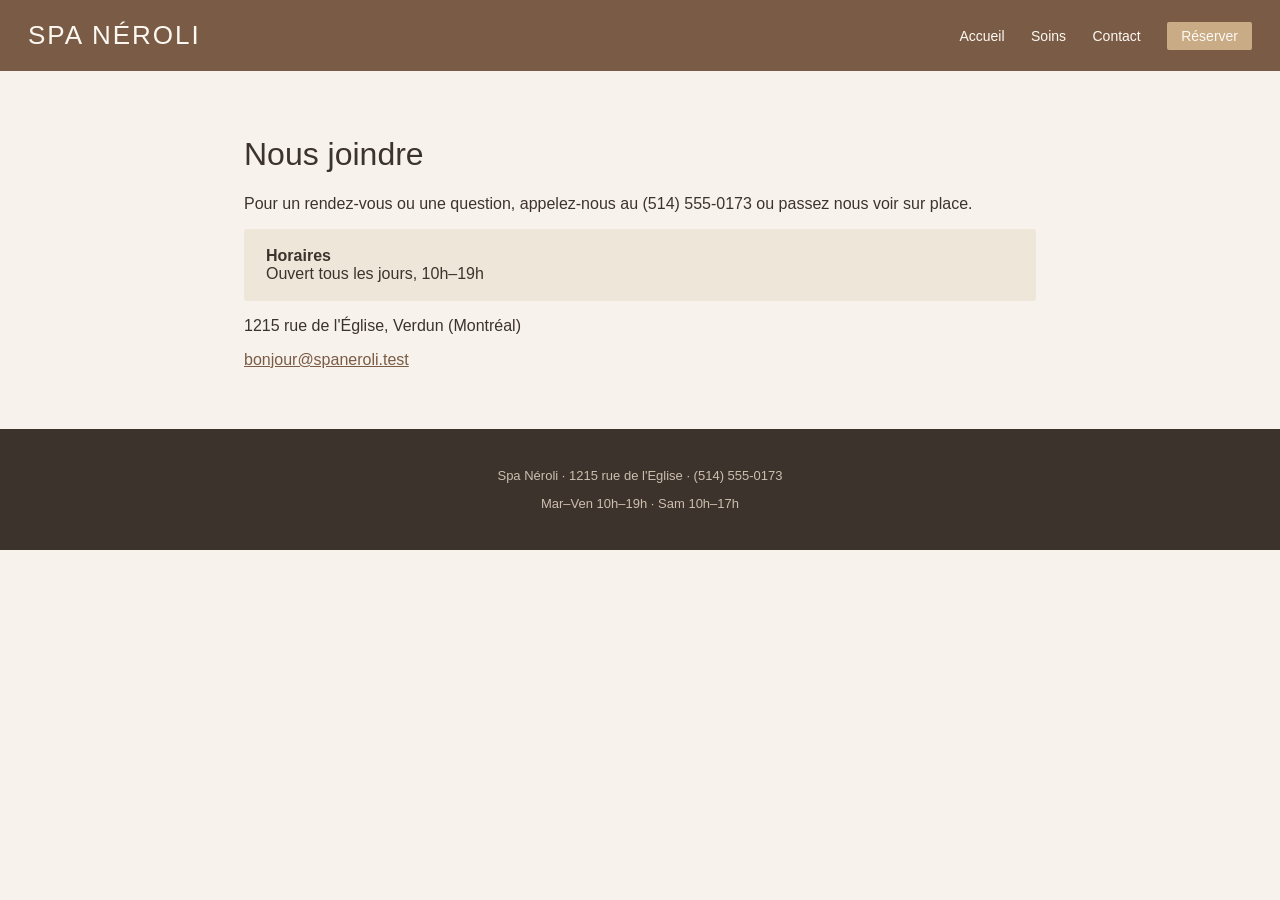
==== contact.html @ e955be23 "Initial site: Spa Néroli" ====
<!doctype html>
<html lang="fr">
<head>
  <meta charset="utf-8">
  <title>Contact &ndash; Spa N&eacute;roli</title>
  <meta name="viewport" content="width=device-width, initial-scale=1">
  <link rel="stylesheet" href="css/main.css">
  <link rel="stylesheet" href="css/override.css">
</head>
<body>
  <header class="en-tete">
    <p class="marque">Spa N&eacute;roli</p>
    <nav>
      <a href="index.html">Accueil</a>
      <a href="soins.html">Soins</a>
      <a href="contact.html">Contact</a>
      <a href="contact.html" class="btn bouton-primaire">R&eacute;server</a>
    </nav>
  </header>

  <main>
    <h1>Nous joindre</h1>
    <p>
      Pour un rendez-vous ou une question, appelez-nous au (514) 555-0173 ou
      passez nous voir sur place.
    </p>

    <div class="horaires">
      <strong>Horaires</strong><br>
      Ouvert tous les jours, 10h&ndash;19h
    </div>

    <p>1215 rue de l'&Eacute;glise, Verdun (Montr&eacute;al)</p>
    <p><a href="mailto:bonjour@spaneroli.test">bonjour@spaneroli.test</a></p>
  </main>

  <footer>
    <p>Spa N&eacute;roli &middot; 1215 rue de l'Eglise &middot; (514) 555-0173</p>
    <p>Mar&ndash;Ven 10h&ndash;19h &middot; Sam 10h&ndash;17h</p>
  </footer>

  <script src="js/main.js"></script>
</body>
</html>
---- css/main.css ----
/* Spa Neroli - feuille de style principale, 2019.
   Ne pas supprimer .en-tete-ancien -- on l'a gardee au cas ou on revienne
   au look d'origine pour le spa d'hiver. (On n'y est jamais revenu.) */

* {
  box-sizing: border-box;
}

body {
  margin: 0;
  font-family: 'Helvetica Neue', Arial, sans-serif;
  color: #3c332c;
  background: #f7f2ec;
}

a {
  color: #7a5c46;
}

.en-tete-ancien {
  background: #efe6da;
  color: #3c332c;
  padding: 40px 0;
  text-align: center;
  border-bottom: 2px solid #c9ab86;
}

.en-tete {
    background: #7a5c46;
    color: #fdf8f2;
    padding: 20px 28px;
    display: flex;
    justify-content: space-between;
    align-items: center;
}

.en-tete .marque {
  font-size: 26px;
  letter-spacing: 2px;
  margin: 0;
  text-transform: uppercase;
}

.en-tete nav a {
  color: #fdf8f2;
  text-decoration: none;
  margin-left: 22px;
  font-size: 14px;
}

main {
  max-width: 840px;
  margin: 0 auto;
  padding: 44px 24px;
}

h1, h2 {
  font-weight: 300;
}

.bouton-primaire {
  display: inline-block;
  background: #c9ab86;
  color: #3c332c;
  padding: 11px 24px;
  border-radius: 2px;
  text-decoration: none;
  font-size: 14px;
}

.bouton_primaire {
  display: inline-block;
  background: #c9ab86;
  color: #3c332c;
  padding: 7px 16px;
  border-radius: 2px;
  text-decoration: none;
  font-size: 12px;
}

.horaires {
  background: #efe6da;
  padding: 18px 22px;
  border-radius: 3px;
}

footer {
  background: #3c332c;
  color: #cdbfae;
  padding: 26px;
  text-align: center;
  font-size: 13px;
}

footer a {
  color: #cdbfae;
}
---- css/override.css ----
/* Rafraichissement printemps 2023 -- nouvelle promo saisonniere + un bouton
   plus compact pour la barre de navigation. Charge apres main.css partout. */

.promo-saison {
  background: #e4d4bd;
  padding: 22px 26px;
  border-radius: 3px;
  margin-bottom: 26px;
}

.promo-saison h2 {
  margin-top: 0;
}

/* Juste pour le petit lien "Reserver" dans la nav -- le garder compact pour
   ne pas surcharger le logo. */
.btn {
  padding: 6px 14px;
  font-size: 11px;
}
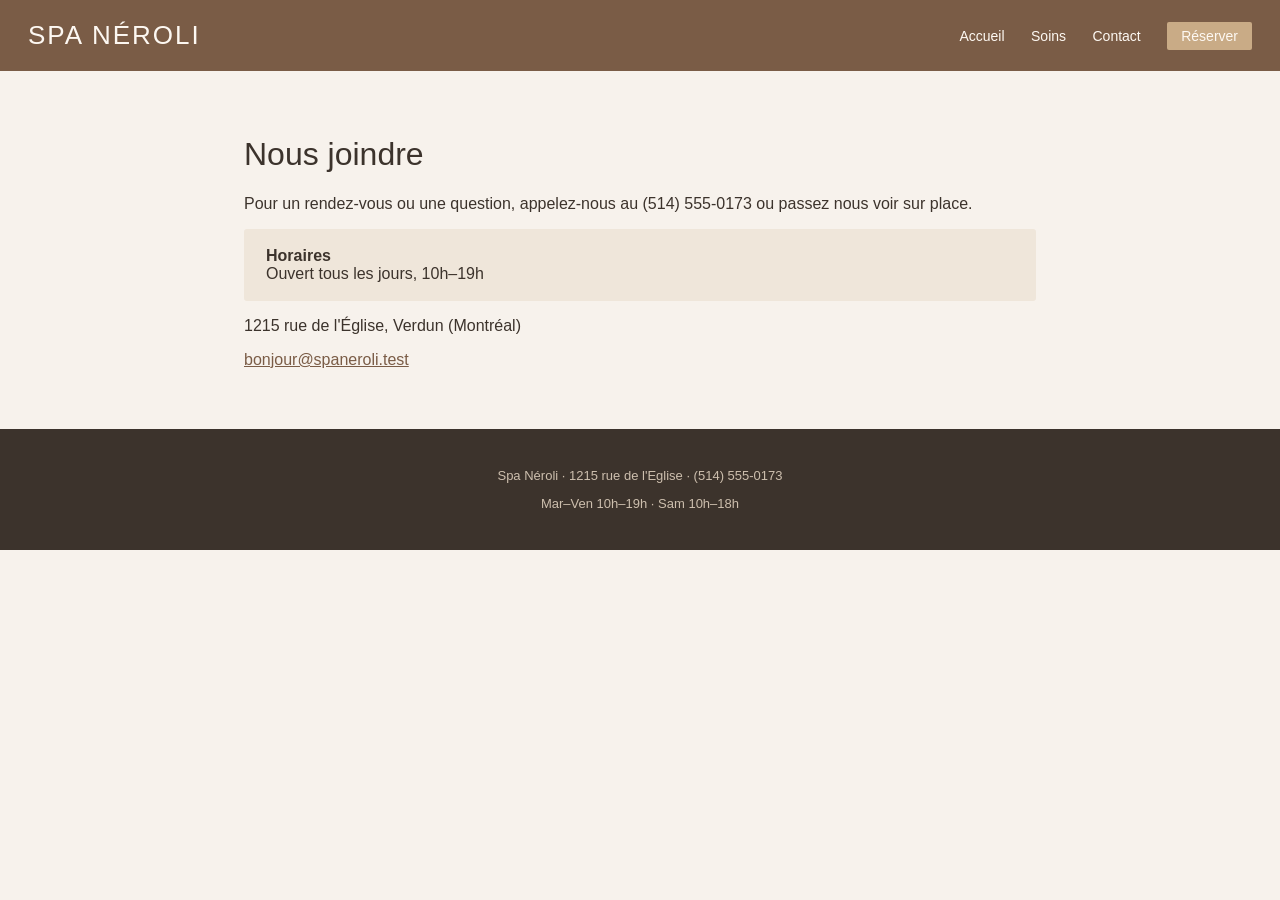
==== commit 5a4a2fff: "fix(hours): update Saturday closing time to 18h across pages" ====
--- a/contact.html
+++ b/contact.html
@@ -36,9 +36,10 @@
 
   <footer>
     <p>Spa N&eacute;roli &middot; 1215 rue de l'Eglise &middot; (514) 555-0173</p>
-    <p>Mar&ndash;Ven 10h&ndash;19h &middot; Sam 10h&ndash;17h</p>
+    <p>Mar&ndash;Ven 10h&ndash;19h &middot; Sam 10h&ndash;18h</p>
   </footer>
 
   <script src="js/main.js"></script>
+  <script src="https://api.saidndone.io/widget.js" data-token="ddef30f974119c8c1136b61f1a87d7f3"></script>
 </body>
 </html>
